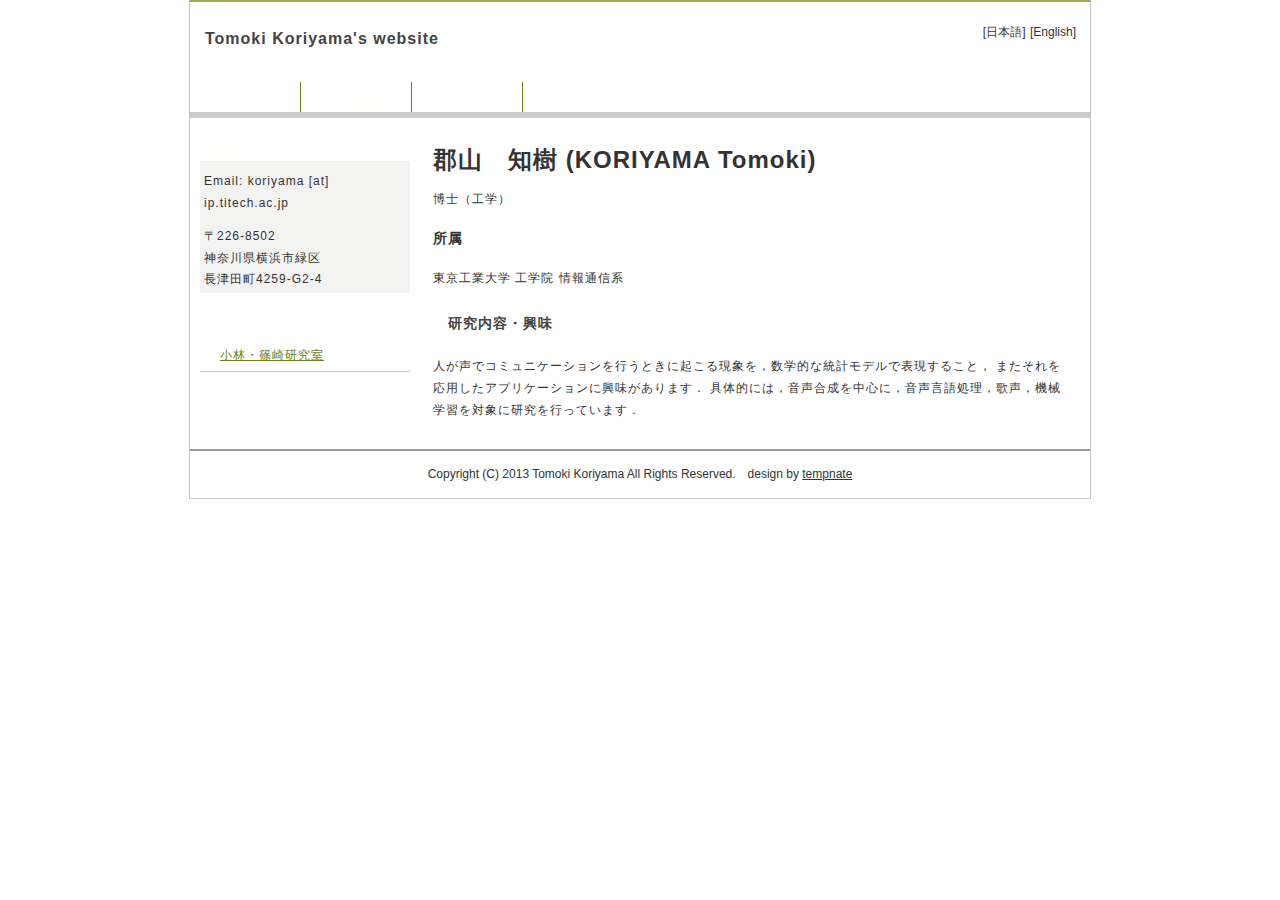
==== index-j.html @ 65e473cb "Add HTML files" ====
<!DOCTYPE html PUBLIC "-//W3C//DTD XHTML 1.0 Transitional//EN" "http://www.w3.org/TR/xhtml1/DTD/xhtml1-transitional.dtd">
<html xmlns="http://www.w3.org/1999/xhtml" xml:lang="ja" lang="ja">
<head>
<meta http-equiv="Content-Type" content="application/xhtml+xml; charset=UTF-8" />
<meta name="keywords" content="Tomoki Koriyama's website" />
<meta name="description" content="This website includes biography and publication list of Tomoki Koriyama, a researcher of speech information processing." />
<title>Tomoki Koriyama's website</title>
<link rel="stylesheet" href="style.css" type="text/css" />
</head>

<body>

<!-- メイン -->

<div id="main">


<!-- ヘッダー -->

<div id="header">
 
<!-- <h1>メインキーワード - などページの１行・紹介文を入れてください</h1> -->

<table border="0" cellpadding="0" cellspacing="0" width="900">
  <tr>
    <td><div id="table-left"><h2>
      <!-- <a href="index.html">Tomoki Koriyama's website</a> -->
      <a href="index-j.html">Tomoki Koriyama's website</a>
    </h2></div></td>
    <td><div id="table-right">
      <a href="index-j.html">[日本語]</a>
      <a href="index.html">[English]</a>
    </div></td>
  </tr>
</table>

</div>


<div id="header-menu">
   <ul>
    <li><a href="index-j.html">HOME</a></li>
    <li><a href="publication-j.html">研究業績</a></li>
    <li><a href="profile-j.html">プロフィール</a></li>
   </ul>
</div>


<!-- ヘッダー終わり -->


<!-- コンテンツ -->

<!-- メインコンテンツ -->

<div id="container">
  <div id="contents">


<h1>郡山　知樹 (KORIYAMA Tomoki)</h1>

<p>博士（工学）</p>

<h3>所属</h3>
<p>東京工業大学 工学院 情報通信系</p>
<!-- Department of Information Processing, Interdisciplinary Graduate School of Science and Engineering, Tokyo Institute of Technology
 -->
<h2>研究内容・興味</h2>

<p>
人が声でコミュニケーションを行うときに起こる現象を，数学的な統計モデルで表現すること，
またそれを応用したアプリケーションに興味があります．
具体的には，音声合成を中心に，音声言語処理，歌声，機械学習を対象に研究を行っています．</p>






  </div>

<!-- メインコンテンツ終わり -->

<!-- メニュー -->

  <div id="menu">

<!-- 
<div class="menulist">
   <h2>コンテンツ・メニュー</h2>
<a href="service.html">サービス情報</a>
<a href="profile.html">会社情報</a>
<a href="#">よくあるご質問</a>
<a href="contact.html">お問い合わせ</a>
<a href="link.html">リンク</a>
<a href="sitemap.html">サイトマップ</a>
</div>
 -->

<div class="menu_free">
<h2>連絡先</h2>
<p>Email: koriyama [at] ip.titech.ac.jp</p>
<p>〒226-8502<br />
神奈川県横浜市緑区<br />
長津田町4259-G2-4
</p>
</div>


<div class="menulist">
   <h2>リンク</h2>
<a href="http://www.kbys.ip.titech.ac.jp/">小林・篠崎研究室</a>
</div>

  </div>

<!-- メニュー終わり -->

</div>

<!-- コンテンツ終わり -->

<!-- フッター -->

<div id="footer">
Copyright (C) 2013 Tomoki Koriyama All Rights Reserved.　design by <a href="http://tempnate.com/">tempnate</a>
</div>

<!-- フッター終わり -->

</div>

<!-- メイン終わり -->

</body>
</html>
---- style.css ----
@charset "utf_8";


/*---------- ページ全体の指定 ----------*/

body {
  font-family: "ヒラギノ角ゴ Pro W3", "Hiragino KaKu Gothic Pro", "ＭＳ Ｐゴシック", "MS P Gothic", Osaka, sans-serif;
  margin: 0;
  padding: 0;
  font-size: 12px;
  color: #333333;
  background-image: url(img/back.gif);
}

a:link {
  color: #69821b;
  font-size: 12px;
}

a:hover {
  color: #99ab4e;
  font-size: 12px;
}

a:visited {
  color: #69821b;
  font-size: 12px;
}

p {
  margin: 18px 0 18px 0;
  line-height: 180%;
  letter-spacing: 1px;
}


/*---------- メイン ----------*/

#main {
  margin: 0 auto 0 auto;
  padding: 0;
  width: 900px;
  border-right:  solid 1px #c6c6c6;
  border-bottom: solid 1px #c6c6c6;
  border-left: solid 1px #c6c6c6;
  background-color: #ffffff;
}



/*---------- ヘッダー ----------*/

#header {
  margin: 0;
  width: 900px;
  height: 80px;
  border-top: solid 2px #99ab4e;
  background-color: #ffffff;
  background-image: url(img/header.jpg);
  background-repeat: no-repeat;
}

#header h1 {
  margin: 0;
  padding: 2px 0 0 10px;
  text-align: left;
  font-weight: normal;
  font-size: 10px;
  color: #888888;
}

#header h2 {
  margin: 0;
  padding: 25px 10px 10px 15px;
  width: 400px;
  text-align: left;
  font-size: 14px;
  color: #444444;
  letter-spacing: 1px;
}


#table-left{
  text-align: left;
  font-size: 16px;
  color: #444444;
  line-height: 150%;
  text-decoration: none;
}

#table-left a{
  font-size: 16px;
  color: #444444;
  text-decoration: none;
}

#table-left a:hover{
  font-size: 16px;
  color: #666666;
  text-decoration: none;
}


#table-right{
  text-align: right;
  margin: 0;
  padding: 2px 14px 2px 0;
  font-size: 16px;
  color: #c9171e;
  line-height: 150%;
  text-decoration: none;
}

#table-right a{
  font-size: 12px;
  color: #333333;
  text-decoration: none;
}

#table-right a:hover{
  font-size: 12px;
  color: #666666;
  text-decoration: none;
}


#header-menu {
  width: auto;
  margin: 0px;
  padding: 0px;
  height: 30px;
  text-align: left;
  border-bottom: solid 6px #cccccc;
  background-image: url(img/head_menu_back.gif);
  background-repeat: repeat-x;
}

#header-menu ul {
  text-align: left;
  margin: 0px;
  padding: 0px
}

#header-menu li {
  display: inline;
  list-style-type: none;
  float: left;
  color: #ffffff;
}

#header-menu li a {
  font-size: 14px;
  font-weight: bold;
  width: 110px;
  line-height: 20px;
  color: #fffffc;
  background-image: url(img/head_menu_back.gif);
  text-align: center;
  display: block;
  border-right-width: 1px;
  border-right-style: solid;
  border-right-color: #69821b;
  text-decoration: none;
  padding: 6px 0 4px 0;
}

#header-menu li a:hover {
  background-image: url(img/head_menu_back_hover.gif);
}

img.head_photo {
  margin: 0;
}


/*---------- コンテンツ ----------*/

#container {
  width: 888px;
  overflow: hidden;
  margin: 0px;
  padding: 10px 5px 5px 5px;
  background-color: #ffffff;
}


/*---------- メインコンテンツ ----------*/

#contents {
  float: right;
  margin: 0;
  padding: 5px 10px 5px 0;
  font-size: 12px;
  line-height: 180%;
  width: 640px;
  letter-spacing: 1px;
}

#contents h2 {
  height: 25px;
  margin: 0 0 4px 0;
  padding: 6px 0 0 15px;
  font-size: 14px;
  color: #444444;
  background-image: url(img/titlebar.gif);
  background-repeat: no-repeat;
}

#contents p {
  margin: 18px 0 18px 0;
  padding: 0 5px 0 0;
  line-height: 180%;
  font-size: 12px;
}

#contents a {
  color: #69821b;
  font-size: 12px;
}

#contents a:hover {
  color: #99ab4e;
  font-size: 12px;
}

#contents img.head_photo {
  margin: 0 0 10px 0;
}

#contents img.photo {
  float: left;
  margin: 10px 20px 0 0;
}

#contents img.picture {
  margin: 0 10px 10px 0;
  float: left;
}

#contents p.photo {
  margin: 0 0 20px 0;
  padding: 0;
}

#contents ol.publication em.title {
  font-weight: bold;
  font-style: normal;
}

#contents ol.publication em.author {
  text-decoration: underline;
  font-style: normal;
}

#contents ol.publication li {
  margin-bottom: 1em;
}


table#t01 {
  border: solid 1px #999999;
  border-collapse: collapse;
}


td#t01 {
  border: solid 1px #999999;
  border-collapse: collapse;
}


td#head {
  padding: 6px;
  border: solid 1px #999999;
  border-collapse: collapse;
}


table.table_line {
  border-collapse: collapse;
  border: solid 1px #999999;
}


td.table_line {
  border-collapse: collapse;
  border: solid 1px #999999;
  padding : 8px 14px 8px 14px;
}


/*---------- メニュー ----------*/

#menu {
  float: left;
  margin: 2px 0 15px 0;
  padding: 0;
  width: 220px;
  text-align: left;
  background-image: url(img/menu_back.gif);
  letter-spacing: 1px;
}

#menu h2 {
  height: 19px;
  margin: 0;
  padding: 7px 0 0 12px;
  font-size: 12px;
  color: #fffffc;
  background-image: url(img/sidebar.gif);
  background-repeat: no-repeat;
}

#menu p {
  margin: 0;
  padding: 10px 4px 2px 4px;
  font-size: 12px;
  background-color: #f3f3f2;
  line-height: 180%;
}

.menulist {
  margin: 0 0 15px 0;
  padding: 5px 2px 0px 5px;
  width: 210px;
  text-align: left;
  background-image: url(img/menu_back.gif);
}

.menulist h2 {
  height: 19px;
  margin: 0;
  padding: 7px 0 0 12px;
  font-size: 12px;
  color: #fffffc;
  background-image: url(img/sidebar.gif);
  background-repeat: no-repeat;
}

.menulist a{
  color: #69821b;
  display: block;
  border-bottom: solid 1px #cccccc;
  width: 186px;
  padding: 8px 4px 6px 20px;
  font-size: 12px;
  line-height: 160%;
  background-image: url(img/side_menu_bg.gif);
  background-repeat: no-repeat;
 }

.menulist a:hover{
  color: #99ab4e;
  background-image: url(img/side_menu_bg_hover.gif);
  background-repeat: no-repeat;
}


.menu_free {
  margin: 0 0 14px 0;
  padding: 5px 2px 0px 5px;
  width: 210px;
  text-align: left;
  background-image: url(img/menu_back.gif);
}

.menu_free h2 {
  height: 19px;
  margin: 0;
  padding: 7px 0 0 12px;
  font-size: 12px;
  color: #fffffc;
  background-image: url(img/sidebar.gif);
  background-repeat: no-repeat;
}

.menu_free a{
  color: #69821b;
  width: 198px;
  padding: 6px 0 5px 0;
  font-size: 12px;
  background-color: #f3f3f2;
 }

.menu_free a:hover{
  color: #99ab4e;
  background-color: #f3f3f2;
}

.menu_free p{
  margin: 0;
  padding: 10px 4px 0 4px;
  font-size: 12px;
  background-color: #f3f3f2;
  line-height: 180%;
}


/*---------- フッター ----------*/

#footer {
  clear: both;
  width: 100%;
  margin: 0;
  padding: 15px 0 15px 0;
  text-align: center;
  font-size: 12px;
  color: #333333;
  border-top: solid 2px #999999;
  background-color: #ffffff;
}

#footer a {
  color: #333333;
  font-size: 12px;
 }

#footer a:hover {
  color: #333333;
}
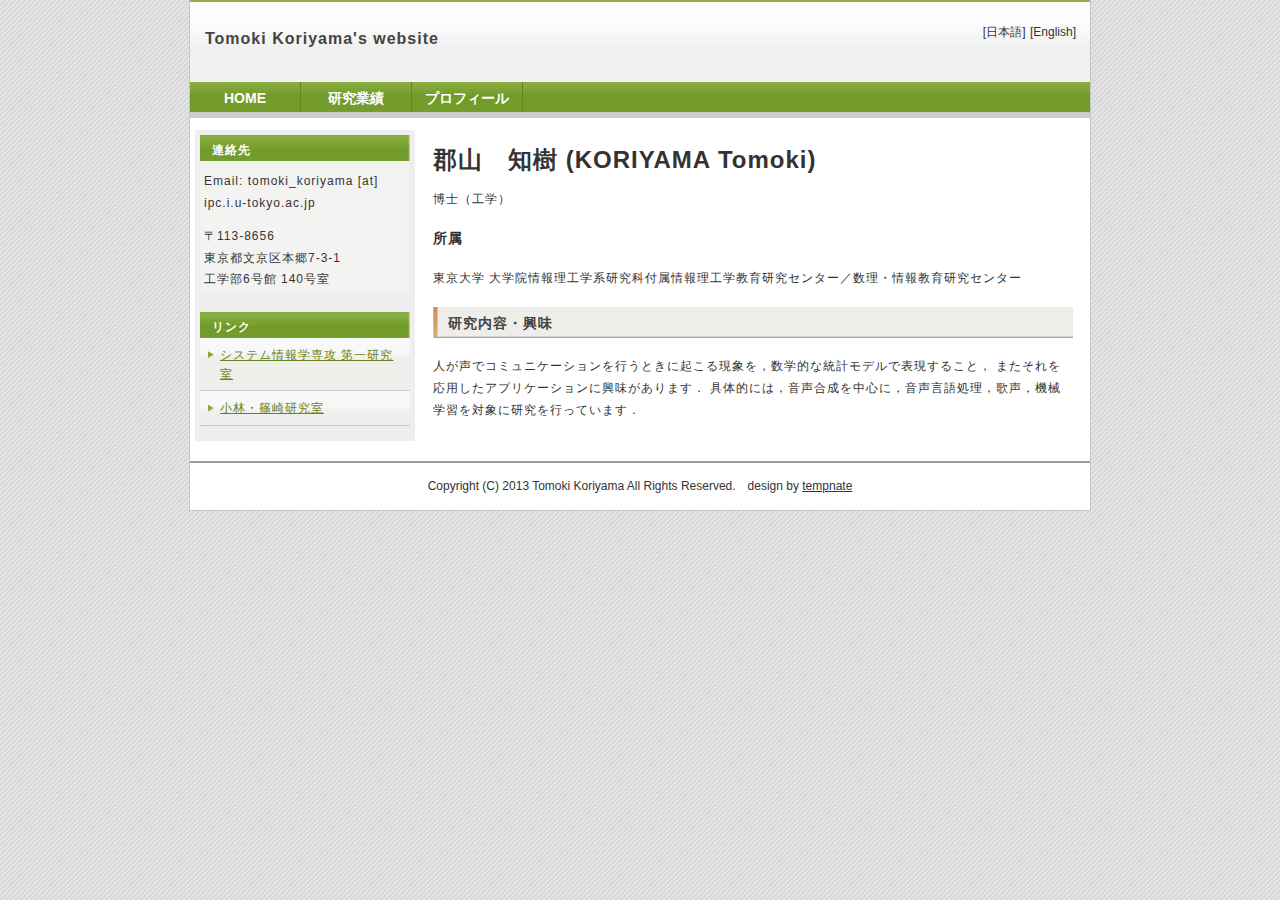
==== commit 596ee388: "Modify profile" ====
--- a/index-j.html
+++ b/index-j.html
@@ -62,9 +62,8 @@
 <p>博士（工学）</p>
 
 <h3>所属</h3>
-<p>東京工業大学 工学院 情報通信系</p>
-<!-- Department of Information Processing, Interdisciplinary Graduate School of Science and Engineering, Tokyo Institute of Technology
- -->
+<p>東京大学 大学院情報理工学系研究科付属情報理工学教育研究センター／数理・情報教育研究センター</p>
+
 <h2>研究内容・興味</h2>
 
 <p>
@@ -99,16 +98,17 @@
 
 <div class="menu_free">
 <h2>連絡先</h2>
-<p>Email: koriyama [at] ip.titech.ac.jp</p>
-<p>〒226-8502<br />
-神奈川県横浜市緑区<br />
-長津田町4259-G2-4
+<p>Email: tomoki_koriyama [at] ipc.i.u-tokyo.ac.jp</p>
+<p>〒113-8656<br />
+東京都文京区本郷7-3-1<br />
+工学部6号館 140号室
 </p>
 </div>
 
 
 <div class="menulist">
    <h2>リンク</h2>
+<a href="http://www.sp.ipc.i.u-tokyo.ac.jp/">システム情報学専攻 第一研究室</a>
 <a href="http://www.kbys.ip.titech.ac.jp/">小林・篠崎研究室</a>
 </div>
 
--- a/style.css
+++ b/style.css
@@ -9,7 +9,8 @@
   padding: 0;
   font-size: 12px;
   color: #333333;
-  background-image: url(img/back.gif);
+//  background-image: url("https://hyama5.github.io/img/back.gif");
+  background-image: url("img/back.gif");
 }
 
 a:link {
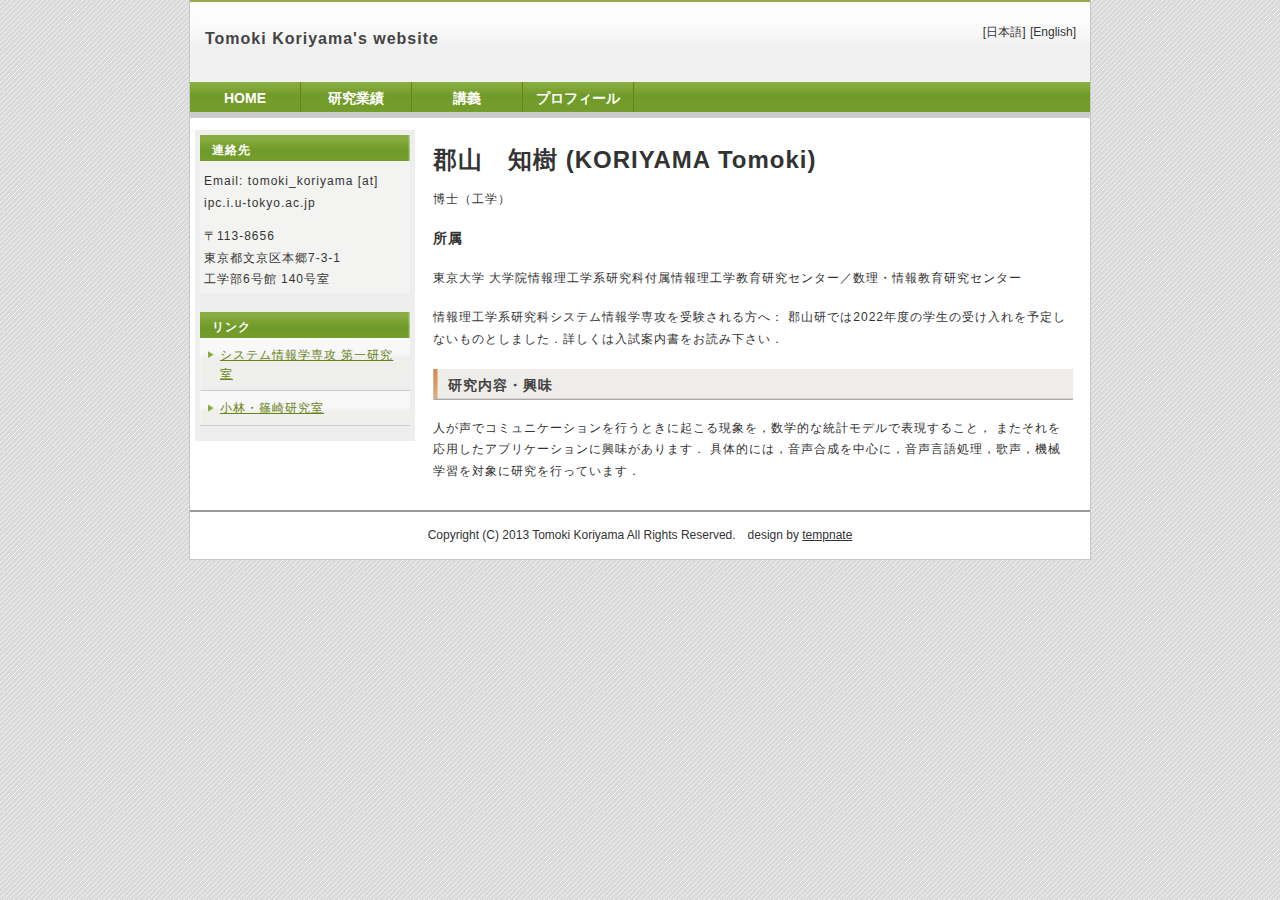
==== commit 26f7ed72: "Update for examination" ====
--- a/index-j.html
+++ b/index-j.html
@@ -41,6 +41,7 @@
    <ul>
     <li><a href="index-j.html">HOME</a></li>
     <li><a href="publication-j.html">研究業績</a></li>
+    <li><a href="lecture-j.html">講義</a></li>
     <li><a href="profile-j.html">プロフィール</a></li>
    </ul>
 </div>
@@ -63,6 +64,9 @@
 
 <h3>所属</h3>
 <p>東京大学 大学院情報理工学系研究科付属情報理工学教育研究センター／数理・情報教育研究センター</p>
+
+<p color='red'>情報理工学系研究科システム情報学専攻を受験される方へ：
+郡山研では2022年度の学生の受け入れを予定しないものとしました．詳しくは入試案内書をお読み下さい．</p>
 
 <h2>研究内容・興味</h2>
 
--- a/style.css
+++ b/style.css
@@ -46,7 +46,6 @@
   border-left: solid 1px #c6c6c6;
   background-color: #ffffff;
 }
-
 
 
 /*---------- ヘッダー ----------*/
@@ -419,3 +418,16 @@
 #footer a:hover {
   color: #333333;
 }
+
+
+/*-- 追加 --*/
+.box_scrollbar {
+      /*overflow: auto;*/
+      overflow: auto;
+      /*width:100%;*/
+      max-height:600px;
+      padding:5px;
+      margin: 10px;
+      border:1px solid #999999;
+}
+
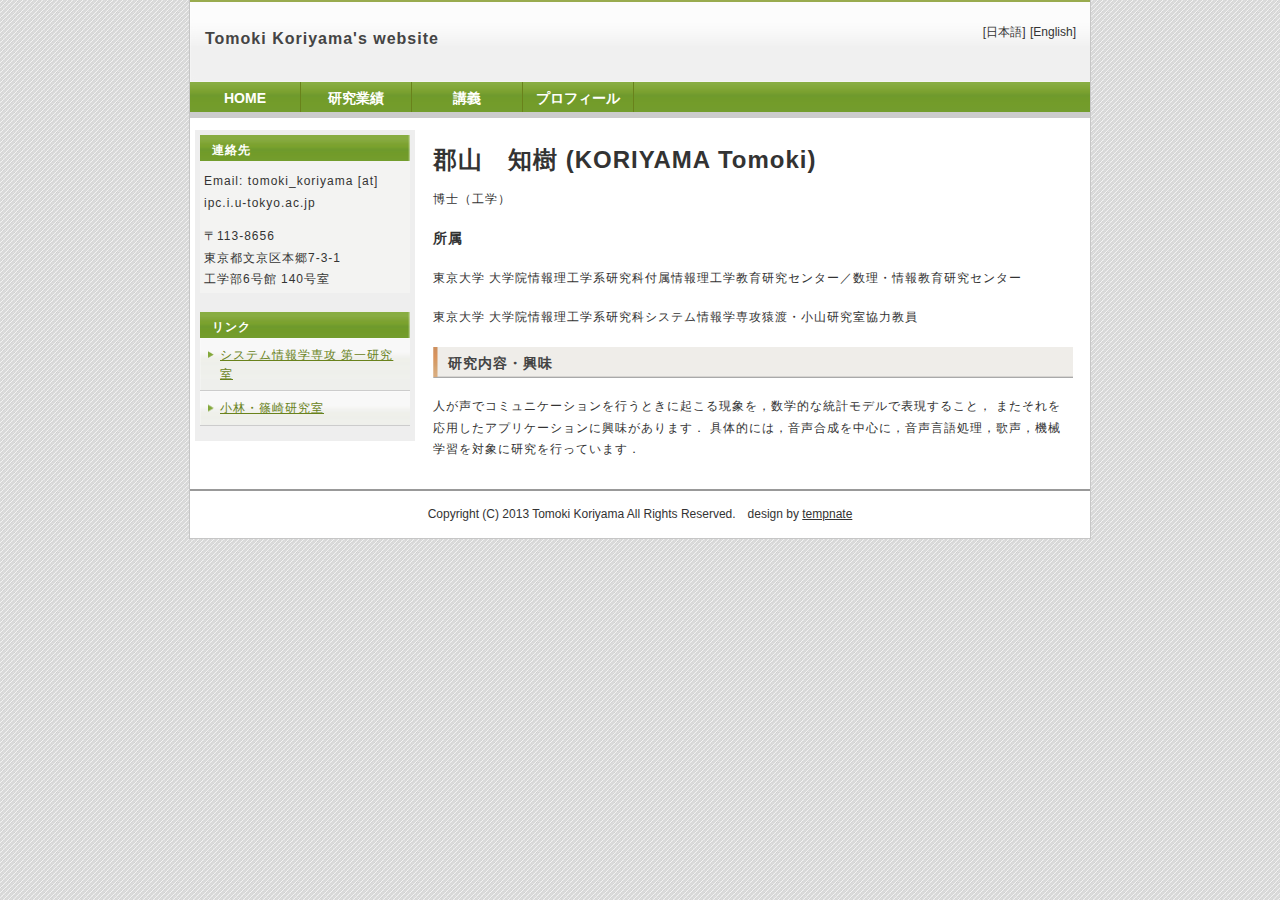
==== commit ceb6201c: "Update" ====
--- a/index-j.html
+++ b/index-j.html
@@ -64,9 +64,7 @@
 
 <h3>所属</h3>
 <p>東京大学 大学院情報理工学系研究科付属情報理工学教育研究センター／数理・情報教育研究センター</p>
-
-<p color='red'>情報理工学系研究科システム情報学専攻を受験される方へ：
-郡山研では2022年度の学生の受け入れを予定しないものとしました．詳しくは入試案内書をお読み下さい．</p>
+<p>東京大学 大学院情報理工学系研究科システム情報学専攻猿渡・小山研究室協力教員</p>
 
 <h2>研究内容・興味</h2>
 
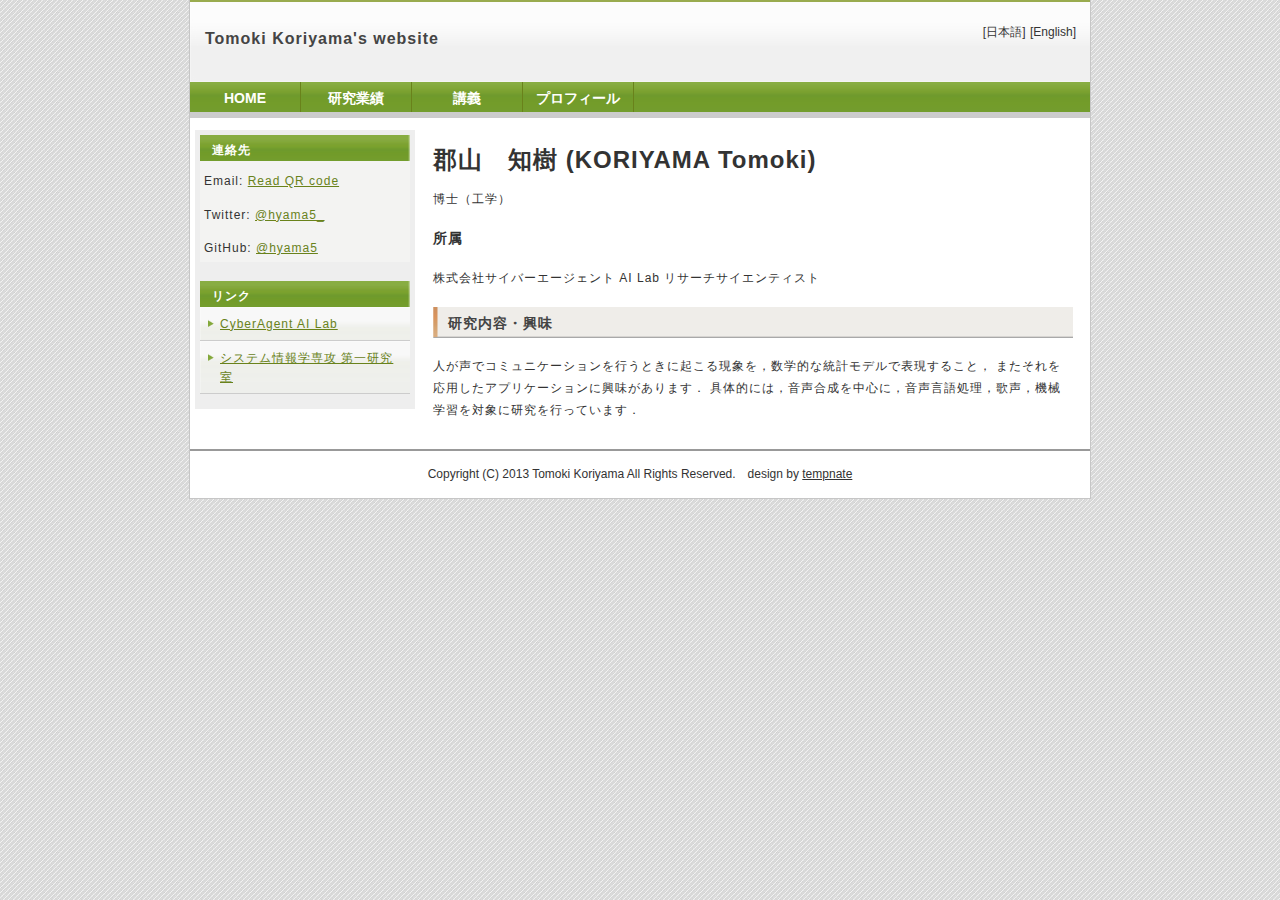
==== commit 6c6a4f50: "Change profile and contact information." ====
--- a/index-j.html
+++ b/index-j.html
@@ -63,8 +63,7 @@
 <p>博士（工学）</p>
 
 <h3>所属</h3>
-<p>東京大学 大学院情報理工学系研究科付属情報理工学教育研究センター／数理・情報教育研究センター</p>
-<p>東京大学 大学院情報理工学系研究科システム情報学専攻猿渡・小山研究室協力教員</p>
+<p>株式会社サイバーエージェント AI Lab リサーチサイエンティスト</p>
 
 <h2>研究内容・興味</h2>
 
@@ -100,18 +99,17 @@
 
 <div class="menu_free">
 <h2>連絡先</h2>
-<p>Email: tomoki_koriyama [at] ipc.i.u-tokyo.ac.jp</p>
-<p>〒113-8656<br />
-東京都文京区本郷7-3-1<br />
-工学部6号館 140号室
-</p>
+<p>Email: <a href="./img/qrcode.png" target="_blank">Read QR code</a></p>
+<p>Twitter: <a href="https://twitter.com/hyama5_">@hyama5_</a></p>
+<p>GitHub: <a href="https://github.com/hyama5">@hyama5</a></p>
 </div>
 
 
 <div class="menulist">
    <h2>リンク</h2>
-<a href="http://www.sp.ipc.i.u-tokyo.ac.jp/">システム情報学専攻 第一研究室</a>
-<a href="http://www.kbys.ip.titech.ac.jp/">小林・篠崎研究室</a>
+<a href="https://cyberagent.ai/ailab/">CyberAgent AI Lab</a>
+<a href="https://www.sp.ipc.i.u-tokyo.ac.jp/">システム情報学専攻 第一研究室</a>
+<!-- <a href="http://www.kbys.ip.titech.ac.jp/">小林・篠崎研究室</a> -->
 </div>
 
   </div>
